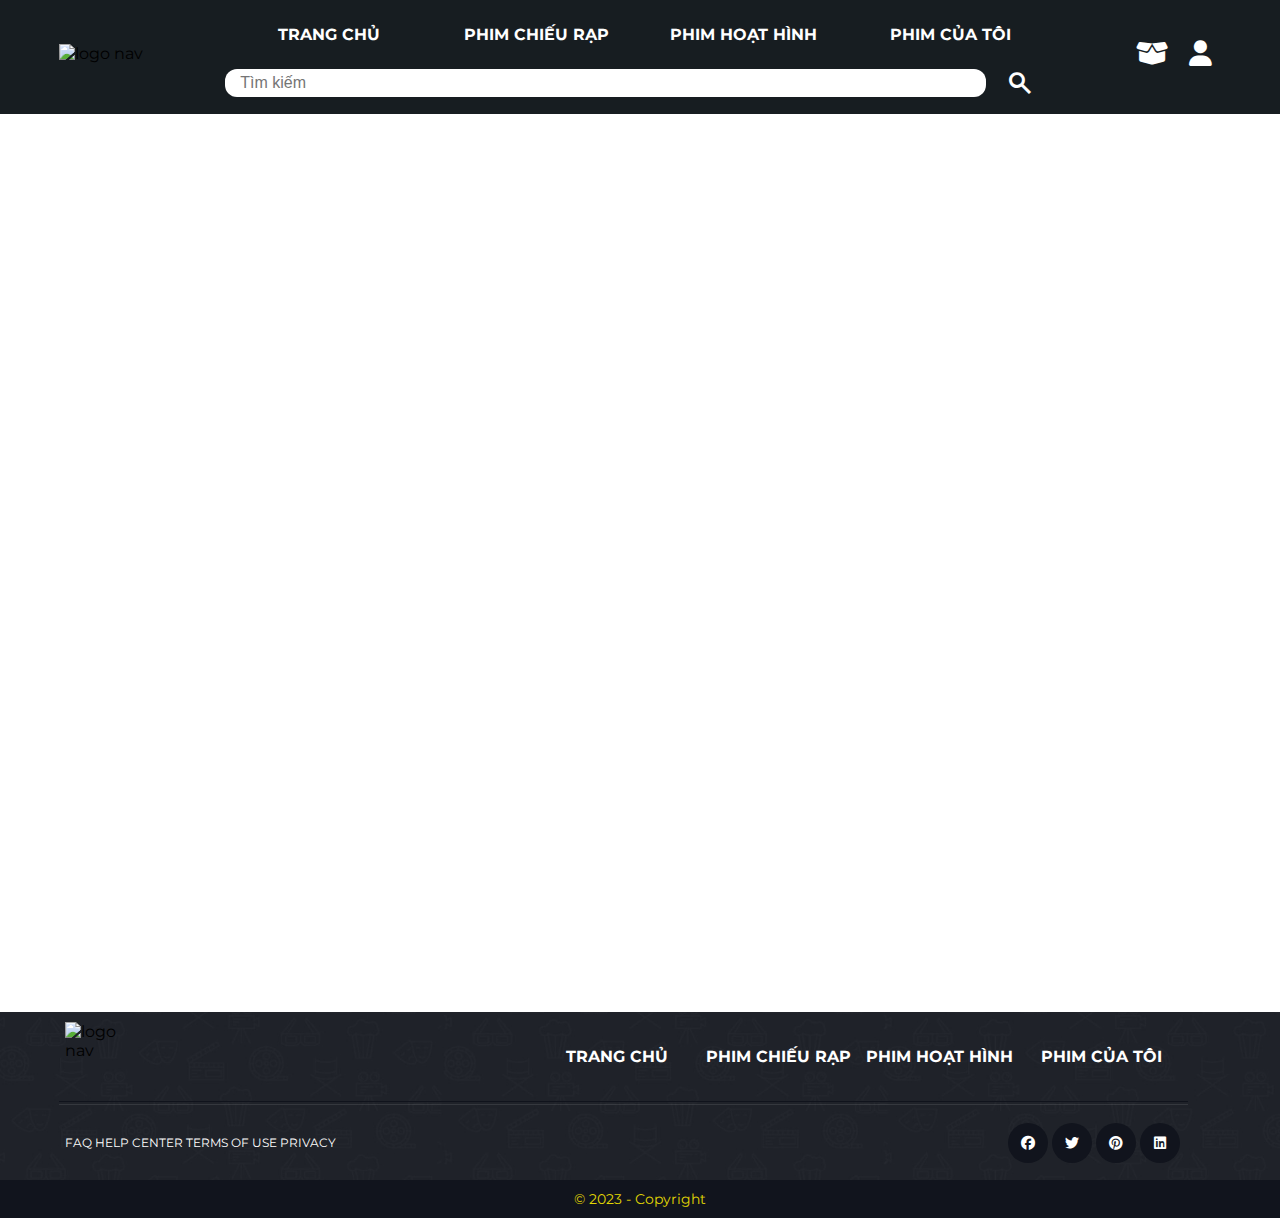
==== pages/product_detail.html @ 8b9a1988 "fix hot" ====
<!DOCTYPE html>
<html lang="en">

<head>
    <meta charset="UTF-8">
    <meta http-equiv="X-UA-Compatible" content="IE=edge">
    <meta name="viewport" content="width=device-width, initial-scale=1.0">
    <title>Filmworld</title>
    <link rel="icon" href="https://cdn-icons-png.flaticon.com/512/129/129461.png" type="image/x-icon" />
    <link rel="stylesheet"
        href="https://fonts.googleapis.com/css2?family=Material+Symbols+Outlined:opsz,wght,FILL,GRAD@48,400,0,0" />
    <link rel="stylesheet" href="https://cdnjs.cloudflare.com/ajax/libs/font-awesome/6.4.0/css/all.min.css" />
    <link rel="stylesheet" href="../public/css/reset.css" type="text/css">
    <link rel="stylesheet" href="../public/css/grid.css" type="text/css">
    <link rel="stylesheet" href="../public/css/main.css" type="text/css">
    <link rel="stylesheet" href="../public/css/header.css" type="text/css">
    <link rel="stylesheet" href="../public/css/navbar.css" type="text/css">
    <link rel="stylesheet" href="../public/css/slider.css" type="text/css">
    <link rel="stylesheet" href="../public/css/footer.css" type="text/css">
    <link rel="stylesheet" href="../public/css/page_device.css" type="text/css">
    <link rel="stylesheet" href="../public/css/subcribe.css" type="text/css">
    <link rel="stylesheet" href="../public/css/download.css" type="text/css">
    <link rel="stylesheet" href="../public/css/product_preup.css" type="text/css">
    <link rel="stylesheet" href="../public/css/detail_film.css" type="text/css">
</head>

<body>
       <!-- Start header Hai Dang -->
       <header class="header container grid">
        <div class="row navbar">
            <div class="col l-0-5 m-0-5 c-0-5"></div>

            <div class="col l-1 m-1 c-1 navbar__logo-wrapper">
                <a class="navbar__logo" href="index.html">
                    <img src="../public/assets/navbar/logo_navbar.svg" alt="logo nav" class="navbar__logo-img">
                </a>
            </div>

            <div class="col l-0-5 m-0-5 c-0-5"></div>

            <div class="col l-8 m-8 c-8 navbar__main row">
                    <section class="navbar__main-pages-wrapper col l-12 row">
                        <div class="col l-3 m-3 c-3 navbar__main-pages">
                            <a href="../index.html" class="navbar__main-pages-link">Trang chủ</a>
                        </div>
    
                        <div class="col l-3 m-3 c-3 navbar__main-pages">
                            <a href="phimchieurap.html" class="navbar__main-pages-link">Phim chiếu rạp</a>
                        </div>
    
                        <div class="col l-3 m-3 c-3 navbar__main-pages">
                            <a href="hoathinh.html" class="navbar__main-pages-link">Phim hoạt hình</a>
                        </div>
    
                        <div class="col l-3 m-3 c-3 navbar__main-pages">
                            <a href="myfilm.html" class="navbar__main-pages-link">Phim của tôi</a>
                        </div>
                    </section>

                    <form class="navbar__main-searchbar-wrapper col l-12 row">
                        <input type="text" class="col l-11 m-11 c-11 navbar__main-searchbar" placeholder="Tìm kiếm">
                        <div class="col l-1 m-1 c-1 loopicon_box">
                            <span  class="navbar__main-loopicon material-symbols-outlined">search</span>
                        </div>
                    </form>
            </div>

            <div class="col l-0-5 m-0-5 c-0-5"></div>

            <div class="col l-0-5 m-0-5 c-0-5 navbar__cart">
                <div class="navbar__cart-box">
                    <i class="fa-solid fa-box-open navbar__cart-icon"></i>
                    <div class="navbar__cart-info">
                        <div class="header__cart">
                            <span class="header__cart-title">Danh sách phim</span>
                        </div>
                        <div class="content__cart">
                            <!-- <div data-id="1" style="background-image: url('./public/assets/img/movie/avatar-2-poster.jpg');" class="cart__item">
                                <img class="cart__item-img" src="./public/assets/img/movie/avatar-2-poster.jpg" alt="">
                                
                                <div class="cart__item-title">
                                    <sapn class="cart__item-title-text">Avatar 2: Dòng chảy của nước</sapn>
                                </div>
                                <div class="cart__item-remove">
                                    <i class="fa-solid fa-trash"></i>
                                </div>
                            </div> -->



                        </div>
                        <div class="footer__cart">
                            <a href="./myfilm.html" class="footer__cart-text">
                                Vào trang xem chi tiết
                                <i class="fa-solid fa-arrow-right"></i>
                            </a>
                        </div>
                    </div>
                </div>
            </div>

            <div class="col l-0-5 m-0-5 c-0-5 navbar__avatar">
                <i class="fa-solid fa-user navbar__avatar-icon"></i>
            </div>
           
            <div class="col l-0-5 m-0-5 c-0-5"></div>
        </div>
    </header>
    <!-- End header -->

    <main class="main">
        <div class="detail_film-box">

            <!-- Start detail film Khanh -->
                <!-- <div class="grid wide ">
                    <div class="row detail_film">
                        <div class="col l-3 detail_film_img_box ">
                            <img src="" alt="" class="detail_film_img">
                        </div>
            
                        <div class="col l-9 detail_film_info_box">
                            <div class="detail_film_info_box--title"></div>
            
                            <div class="detail_film_info_box--director">
                                <div class="director--title">  Đạo diễn: </div>
                                <div class="director--subtile"></div>
                            </div>
                            <div class="detail_film_info_box--charactor">
                                <div class="charactor--title"> Diễn viên: </div>
                                <div class="charactor--subtile"></div>
                            </div>
                            <div class="detail_film_info_box--describe">
                                <div class="describe--title"> Mô tả: </div>
                                <div class="describe--subtile"></div>
                            </div>
                            <div class="detail_film_info_box--time">
                                <div class="time--title"> Thời gian:  </div>
                                <div class="time--subtile"></div>
                            </div>
                            <div class="detail_film_info_box--rating">
                                <div class="rating--title"> Đánh giá  </div>
                                <div class="rating--subtile"></div>
                            </div>
            
                            <span class="detail_film_info_box--check">
                                <span class="detail_film_info_box--check-watchnow">
                                    <span class="material-symbols-outlined slow_motion_video_icon">slow_motion_video</span>
                                    <a href="#video_iframe">Watch Now</a> 
                                </span>
                                <span class="detail_film_info_box--check-add">+</span>
                            </span>
                        </div>
            
            
                        <iframe id="video_iframe" src="" allowfullscreen frameborder="0" width="560" height="315" class="col l-12 detail_film-video">
            
                        </iframe>
            
                        
                    </div>
                </div> -->
            <!-- End detail film -->
        </div>
    </main>

    <!-- start footer Hai Dang -->
    <footer class="footer grid">
        <!-- start footer top -->
        <section class="footer-top row">
            <div class="col l-0-5 m-0-5 c-0-5"></div>
            <nav class=" col l-11 m-11 c-11 navbar">
                <div class="container row">
                    <div class="col l-1 m-1 c-1 navbar__logo-wrapper">
                        <a class="navbar__logo" href="../index.html">
                            <img src="../public/assets/navbar/logo_navbar.svg" alt="logo nav" class="navbar__logo-img">
                        </a>
                    </div>
    
                    <div class="col l-o-4 l-7 m-o-4 m-7 c-o-4 c-7 navbar__main-pages-wrapper">
                        <div class="col l-3 m-3 c-3 navbar__main-pages">
                            <a href="../index.html" class="navbar__main-pages-link">Trang chủ</a>
                        </div>
        
                        <div class="col l-3 m-3 c-3 navbar__main-pages">
                            <a href="phimchieurap.html" class="navbar__main-pages-link">Phim chiếu rạp</a>
                        </div>
        
                        <div class="col l-3 m-3 c-3 navbar__main-pages">
                            <a href="hoathinh.html" class="navbar__main-pages-link">Phim hoạt hình</a>
                        </div>
        
                        <div class="col l-3 m-3 c-3 navbar__main-pages">
                            <a href="myfilm.html" class="navbar__main-pages-link">Phim của tôi</a>
                        </div>
                    </div>
    
                    <div class="col l-12 m-12 c-12 divider"></div>

                    <div class=" col l-3 m-3 c-3 navbar__quicklink-wrapper">
                            <a href="#" class=" quicklink__link">Faq</a>
                            <a href="#" class=" quicklink__link">Help center</a>
                            <a href="#" class=" quicklink__link">Terms of use</a>
                            <a href="#" class=" quicklink__link">Privacy</a>
                    </div>

                    <div class="col l-o-7 l-2 m-o-7 m-2 c-o-7 c-2 navbar__social-link-wrapper">
                            <a href="" class="social-link__link">
                                <i class="fa-brands fa-facebook"></i>
                            </a>
    
                            <a href="" class="social-link__link">
                                <i class="fa-brands fa-twitter"></i>
                            </a>
    
                            <a href="" class="social-link__link">
                                <i class="fa-brands fa-pinterest"></i>
                            </a>
    
                            <a href="" class="social-link__link">
                                <i class="fa-brands fa-linkedin"></i>
                            </a>
                    </div>
                </div>
            </nav>
            <div class="col l-0-5 m-0-5 c-0-5"></div>
        </section>
        <!-- end footer top -->

        <section class="footer-bottom">
            <p class="coppy-right">© 2023 - Copyright</p>
        </section>
        <!-- end footer bottom -->
    </footer>
    <!-- end footer -->

    <script src="../db/data.js"></script>
    <script src="product_detail.js"></script>
</body>

</html>
---- public/css/grid.css ----
.grid {
    width: 100%;
    display: block;
    padding: 0;
}

.grid.wide {
    max-width: 1200px;
    margin: 0 auto;
}

.row {
    display: flex !important;
    flex-wrap: wrap;
}

.row.no-gutters {
    margin-left: 0;
    margin-right: 0;
}

.col {
    padding-left: 4px;
    padding-right: 4px;
}

.row.no-gutters .col {
    padding-left: 0;
    padding-right: 0;
}

.c-0 {
    display: none;
}
.c-0-5{
    flex: 0 0 4.16666%;
    max-width: 4.166666%;
}
.c-1 {
    flex: 0 0 8.33333%;
    max-width: 8.33333%;
}

.c-2 {
    flex: 0 0 16.66667%;
    max-width: 16.66667%;
}

.c-3 {
    flex: 0 0 25%;
    max-width: 25%;
}

.c-4 {
    flex: 0 0 33.33333%;
    max-width: 33.33333%;
}

.c-5 {
    flex: 0 0 41.66667%;
    max-width: 41.66667%;
}

.c-6 {
    flex: 0 0 50%;
    max-width: 50%;
}

.c-7 {
    flex: 0 0 58.33333%;
    max-width: 58.33333%;
}

.c-8 {
    flex: 0 0 66.66667%;
    max-width: 66.66667%;
}

.c-9 {
    flex: 0 0 75%;
    max-width: 75%;
}

.c-10 {
    flex: 0 0 83.33333%;
    max-width: 83.33333%;
}

.c-11 {
    flex: 0 0 91.66667%;
    max-width: 91.66667%;
}

.c-12 {
    flex: 0 0 100%;
    max-width: 100%;
}

.c-o-1 {
    margin-left: 8.33333%;
}

.c-o-2 {
    margin-left: 16.66667%;
}

.c-o-3 {
    margin-left: 25%;
}

.c-o-4 {
    margin-left: 33.33333%;
}

.c-o-5 {
    margin-left: 41.66667%;
}

.c-o-6 {
    margin-left: 50%;
}

.c-o-7 {
    margin-left: 58.33333%;
}

.c-o-8 {
    margin-left: 66.66667%;
}

.c-o-9 {
    margin-left: 75%;
}

.c-o-10 {
    margin-left: 83.33333%;
}

.c-o-11 {
    margin-left: 91.66667%;
}

/* >= Tablet */
@media (min-width: 740px) {
    .col {
        padding-left: 4px;
        padding-right: 4px;
    }

    .m-0 {
        display: none;
    }

    .m-0-5,
    .m-1,
    .m-2,
    .m-3,
    .m-4,
    .m-5,
    .m-6,
    .m-7,
    .m-8,
    .m-9,
    .m-10,
    .m-11,
    .m-12 {
        display: block;
    }
    .m-0-5{
        flex: 0 0 4.1666666666666%;
        max-width: 4.1666666666666%;
    }
    .m-1 {
        flex: 0 0 8.33333%;
        max-width: 8.33333%;
    }
    .m-2 {
        flex: 0 0 16.66667%;
        max-width: 16.66667%;
    }

    .m-3 {
        flex: 0 0 25%;
        max-width: 25%;
    }

    .m-4 {
        flex: 0 0 33.33333%;
        max-width: 33.33333%;
    }

    .m-5 {
        flex: 0 0 41.66667%;
        max-width: 41.66667%;
    }

    .m-6 {
        flex: 0 0 50%;
        max-width: 50%;
    }

    .m-7 {
        flex: 0 0 58.33333%;
        max-width: 58.33333%;
    }

    .m-8 {
        flex: 0 0 66.66667%;
        max-width: 66.66667%;
    }

    .m-9 {
        flex: 0 0 75%;
        max-width: 75%;
    }

    .m-10 {
        flex: 0 0 83.33333%;
        max-width: 83.33333%;
    }

    .m-11 {
        flex: 0 0 91.66667%;
        max-width: 91.66667%;
    }

    .m-12 {
        flex: 0 0 100%;
        max-width: 100%;
    }

    .m-o-1 {
        margin-left: 8.33333%;
    }

    .m-o-2 {
        margin-left: 16.66667%;
    }

    .m-o-3 {
        margin-left: 25%;
    }

    .m-o-4 {
        margin-left: 33.33333%;
    }

    .m-o-5 {
        margin-left: 41.66667%;
    }

    .m-o-6 {
        margin-left: 50%;
    }

    .m-o-7 {
        margin-left: 58.33333%;
    }

    .m-o-8 {
        margin-left: 66.66667%;
    }

    .m-o-9 {
        margin-left: 75%;
    }

    .m-o-10 {
        margin-left: 83.33333%;
    }

    .m-o-11 {
        margin-left: 91.66667%;
    }
}

/* PC medium resolution > */
@media (min-width: 1113px) {
    .col {
        padding-left: 6px;
        padding-right: 6px;
    }

    .row.sm-gutter .col {
        padding-left: 5px;
        padding-right: 5px;
    }

    .l-0 {
        display: none;
    }
    .l-0-5,
    .l-1,
    .l-1-5,
    .l-2,
    .l-2-4,
    .l-3,
    .l-4,
    .l-5,
    .l-6,
    .l-7,
    .l-8,
    .l-9,
    .l-10,
    .l-11,
    .l-12 {
        display: block;
    }
    .l-0-5{
        flex: 0 0 4.1666666666666%;
        max-width: 4.1666666666666%;
    }
    .l-1 {
        flex: 0 0 8.33333%;
        max-width: 8.33333%;
    }
    .l-1-5{
        flex: 0 0 12.5%;   
        max-width: 12.5%;
    }
    .l-2 {
        flex: 0 0 16.66667%;
        max-width: 16.66667%;
    }

    .l-2-4 {
        flex: 0 0 20%;
        max-width: 20%;
    }

    .l-3 {
        flex: 0 0 25%;
        max-width: 25%;
    }

    .l-4 {
        flex: 0 0 33.33333%;
        max-width: 33.33333%;
    }

    .l-5 {
        flex: 0 0 41.66667%;
        max-width: 41.66667%;
    }

    .l-6 {
        flex: 0 0 50%;
        max-width: 50%;
    }

    .l-7 {
        flex: 0 0 58.33333%;
        max-width: 58.33333%;
    }

    .l-8 {
        flex: 0 0 66.66667%;
        max-width: 66.66667%;
    }

    .l-9 {
        flex: 0 0 75%;
        max-width: 75%;
    }

    .l-10 {
        flex: 0 0 83.33333%;
        max-width: 83.33333%;
    }

    .l-11 {
        flex: 0 0 91.66667%;
        max-width: 91.66667%;
    }

    .l-12 {
        flex: 0 0 100%;
        max-width: 100%;
    }

    .l-o-1 {
        margin-left: 8.33333%;
    }

    .l-o-2 {
        margin-left: 16.66667%;
    }

    .l-o-3 {
        margin-left: 25%;
    }

    .l-o-4 {
        margin-left: 33.33333%;
    }

    .l-o-5 {
        margin-left: 41.66667%;
    }

    .l-o-6 {
        margin-left: 50%;
    }

    .l-o-7 {
        margin-left: 58.33333%;
    }

    .l-o-8 {
        margin-left: 66.66667%;
    }

    .l-o-9 {
        margin-left: 75%;
    }

    .l-o-10 {
        margin-left: 83.33333%;
    }

    .l-o-11 {
        margin-left: 91.66667%;
    }
}

/* Tablet - PC low resolution */
@media (min-width: 740px) and (max-width: 1023px) {
    .wide {
        width: 644px;
    }
}

/* > PC low resolution */
@media (min-width: 1024px) and (max-width: 1239px) {
    .wide {
        width: 984px;
    }

    .wide .col {
        padding-left: 6px;
        padding-right: 6px;
    }

    .wide .row.sm-gutter .col {
        padding-left: 5px;
        padding-right: 5px;
    }

    .wide .l-0 {
        display: none;
    }
    .wide .l-0-5,
    .wide .l-1,
    .wide .l-1-5,
    .wide .l-2,
    .wide .l-2-4,
    .wide .l-3,
    .wide .l-4,
    .wide .l-5,
    .wide .l-6,
    .wide .l-7,
    .wide .l-8,
    .wide .l-9,
    .wide .l-10,
    .wide .l-11,
    .wide .l-12 {
        display: block;
    }
    .wide .l-0-5{
        flex: 0 0 4.1666666666666%;
        max-width: 4.1666666666666%;
    }
    .wide .l-1 {
        flex: 0 0 8.33333%;
        max-width: 8.33333%;
    }

    .wide .l-2 {
        flex: 0 0 16.66667%;
        max-width: 16.66667%;
    }

    .wide .l-2-4 {
        flex: 0 0 20%;
        max-width: 20%;
    }

    .wide .l-3 {
        flex: 0 0 25%;
        max-width: 25%;
    }

    .wide .l-4 {
        flex: 0 0 33.33333%;
        max-width: 33.33333%;
    }

    .wide .l-5 {
        flex: 0 0 41.66667%;
        max-width: 41.66667%;
    }

    .wide .l-6 {
        flex: 0 0 50%;
        max-width: 50%;
    }

    .wide .l-7 {
        flex: 0 0 58.33333%;
        max-width: 58.33333%;
    }

    .wide .l-8 {
        flex: 0 0 66.66667%;
        max-width: 66.66667%;
    }

    .wide .l-9 {
        flex: 0 0 75%;
        max-width: 75%;
    }

    .wide .l-10 {
        flex: 0 0 83.33333%;
        max-width: 83.33333%;
    }

    .wide .l-11 {
        flex: 0 0 91.66667%;
        max-width: 91.66667%;
    }

    .wide .l-12 {
        flex: 0 0 100%;
        max-width: 100%;
    }

    .wide .l-o-1 {
        margin-left: 8.33333%;
    }

    .wide .l-o-2 {
        margin-left: 16.66667%;
    }

    .wide .l-o-3 {
        margin-left: 25%;
    }

    .wide .l-o-4 {
        margin-left: 33.33333%;
    }

    .wide .l-o-5 {
        margin-left: 41.66667%;
    }

    .wide .l-o-6 {
        margin-left: 50%;
    }

    .wide .l-o-7 {
        margin-left: 58.33333%;
    }

    .wide .l-o-8 {
        margin-left: 66.66667%;
    }

    .wide .l-o-9 {
        margin-left: 75%;
    }

    .wide .l-o-10 {
        margin-left: 83.33333%;
    }

    .wide .l-o-11 {
        margin-left: 91.66667%;
    }
}
---- public/css/main.css ----
.main {
    width: 100%;
    min-height: 100vh;
    margin-top: 112px;
    background: url('https://codewithsadee.github.io/filmlane/assets/images/upcoming-bg.png') no-repeat ;
    background-position: center;
    background-size: cover;
  }
---- public/css/header.css ----
.header{
    background-color: #171d21;
    position: fixed;
    top: 0;
    left: 0;
    right: 0;
    z-index: 3;
    height: 114px;
}
---- public/css/navbar.css ----
.navbar {
    display: flex;
    align-items: center;
}

.navbar__logo{
    margin: auto;
    display: block;
}

.navbar__logo-img{
    width: 80%;
}

.navbar__main-pages{
    display: flex;
    align-items: center;
    justify-content: center;
    color: white;
    margin: 17px 0;
    font-size: 16px;
    text-transform: uppercase;
    font-weight: 700;
    cursor: pointer;
}

.navbar__main-pages:hover{
    color: var(--primary-color);
}

.navbar__main-pages-link{
    display: block;
    padding: 8px 0;
    text-decoration: none;
}



.navbar__main-searchbar-wrapper,
.navbar__main-pages-wrapper{
    display: flex;
    width: 100%;
}

.navbar__main-searchbar-wrapper{
    margin-bottom: 10px;
}

.navbar__main-searchbar{
    font-size: 16px;
    border: none;
    padding: 5px 15px;
    border-radius: 12px;
    color: var(--black-color);
}

.loopicon_box{
    display: flex;
    align-items: center;
    justify-content: center;
}


.navbar__main-loopicon{
    color: var(--white-color);
    font-size: 28px;
    font-weight: 600;
    cursor: pointer;
    display: flex;
    padding: 0 15px;
    align-items: center;
    text-align: center;
}

.navbar__main-loopicon:hover{
    color: var(--primary-color);
}

.navbar__avatar-icon,
.navbar__cart-icon{
    color: white;
    width: 100%;
    text-align: center;
    padding: 10px 10px;
    font-size: 26px;
    cursor: pointer;
}

.navbar__cart-box:hover .navbar__cart-icon,
.navbar__avatar-icon:hover{
    color: var(--primary-color);
}

.navbar__cart-icon{
    position: relative;
    z-index: 3;
}

.navbar__cart-box:hover .navbar__cart-info{
    display: block;
}


.navbar__cart{
    position: relative;
}

.navbar__cart-info{
    position: absolute;
    top: 60px;
    right: 0;
    background-color: var(--primary-color);
    width: 500px;
    z-index: 1;
    box-shadow: 0 0 2px rgba(37, 37, 37, 0.4);
    animation: cartAnimation linear 0.2s;
    transform-origin: calc(100% - 30px) 0;
    display: none;
}

.navbar__cart-info .no-item {
    width: 100%;
    background-color: var(--white-color);
    display: flex;
    align-items: center;
    justify-content: center;
    border-bottom: 1px solid #ccc;
}

.navbar__cart::before{
    content: "";
    display: block;
    width: 60px;
    height: 60px;
    position: absolute;
    top: 0px;
    right: 0px;
}

.navbar__cart-info::after{
    content: "";
    display: block;
    position: absolute;
    top: -35px;
    right: 11px;
    z-index: 1;
    border-style: solid;
    border-width: 20px;
    border-color: transparent transparent var(--primary-color);    
}

.header__cart{
    padding: 5px 10px;
    font-size: 15px;
    font-weight: 500;
    color: #101010;
}

.content__cart{
    min-height: 125px;
    max-height: 254px;
    overflow: auto;
    background-size: contain;
    background-repeat: no-repeat;

}

.cart__item{
    width: 100%;
    padding: 10px;
    display: flex;
    justify-content: space-between;
    cursor: pointer;
    background: no-repeat center;
    background-size: cover;
    border: 3px solid var(--primary-color);
    position: relative;
}

.cart__item:hover .cart__item-title-text,
.cart__item:hover .cart__item-remove
{
    color:rgba(255, 255, 255, 0.7);
}

.cart__item-remove:hover{
    background-color: rgb(233, 25, 25);
    color: #000 !important;
}

.cart__item::after{
    content: "";
    display: block;
    position: absolute;
    top: 0;
    bottom: 0;
    right: 0;
    left: 0;
    background: var(--black-color);
    filter: opacity(50%);
    z-index: 1;
}

.cart__item-img{
    width: 70px;
    border-radius: 5px;
    border: 2px solid var(--white-color);
    position: relative;
    z-index: 2;
}

.cart__item-title{
    width: 60%;

    position: relative;
    z-index: 2;
}

.cart__item-title-text{
    color: var(--white-color);
    font-size: 22px;
    font-weight: 600;
    text-shadow: -1px 1px rgb(0, 0, 0);
}

.cart__item-remove{
    display: flex;
    align-items: center;
    justify-content: center;
    font-size: 30px;
    padding: 0 20px;
    cursor: pointer;

    color:#fff;
    border-radius: 5px;
    position: relative;
    z-index: 2;
}

.footer__cart{
    background-color: var(--white-color);
    padding: 10px;
    text-align: center;
}

.footer__cart-text{
    font-size: 16px;
    font-weight: 600;
    color: #000;
}

@keyframes cartAnimation {
    from{
        transform: scale(0);
        opacity: 0;
    } to {
        transform: scale(1);
        opacity: 1;
    }
}


/* Navbar only footer */
.navbar__quicklink-wrapper{
    display: flex ;
    justify-content: space-between;
    align-items: center;
}

.quicklink__link{
    text-decoration: none;
    text-transform: uppercase;
    font-size: 12px;
    font-weight: 400;
    color: white;
    display: flex;
    align-items: center;
    justify-content: center;
    margin: 20px 0;
}

.social-link__link {
    font-size: 14px;
    width: 40px;
    height: 40px;
    display: block;
    text-align: center;
    line-height: 40px;
    color: #fff;
    background-color: #11141d;
    border-radius: 50%;
}

.social-link__link:hover,
.quicklink__link:hover {
    color: var(--primary-color);
}


.navbar__social-link-wrapper{
    display: flex;
    align-items: center;
    justify-content: space-around;
}
---- public/css/footer.css ----
/* .footer{
    overflow: hidden;
} */

.footer-top {
    width: 100%;
    padding: 10px 0;
    background-image: url('../assets/footer/footer-bg.jpg');
    background-size: cover;
    background-position: center;
}

.divider {
    margin: 10px 0;
    height: 4px;
    border-top: 1px solid #10131c;
    border-bottom: 1px solid hsla(0, 0%, 100%, 0.1);
}


.footer-bottom{
    background-color:#11141d;
    display: flex;
    justify-content: center;
    align-items: center;
    padding: 10px 0;
}

.coppy-right{
    font-size: 14px;
    color: var(--primary-color);
}
---- public/css/page_device.css ----
.page_device{
    display: flex;
    align-items: center;
    justify-content: center;
    padding-bottom: 20px ;
}

.page_device_box{
    position: relative;
    display: flex;
    justify-content: space-between;
    align-items: center;
}




.page_device_box_pre,.page_device_box_next,.page_device_box_item{
    font-size: 1.1em;
    min-width: 50px;
    display: block;
    border: 1px solid var(--black-color);
    border-radius: 10%;
    margin: 0 3px;
    padding: 5px;
    /* color: whitesmoke; */
    background-color: whitesmoke;
    text-align: center;

}

.page_device_box_item a{
    display: block;
    width: 100%;
}

.page_device_box_pre:hover,.page_device_box_next:hover,.page_device_box_item:hover{
    cursor: pointer;
    opacity: 80%;

}

.current_page{
    color: white !important;
    cursor: default !important;
    background-color: var(--primary-color) !important;
    opacity: 1 !important;
}

.disable{
    color: rgba(0, 0, 0, 0.5);
    cursor: default !important;
    opacity: 0.3 !important;
}

.hidden {
    display: none;
}
---- public/css/subcribe.css ----
.subcribe{
    background-image: url('../assets/main/cta-bg.jpg');
    padding: 35px 0;
    width: 100%;
    display: flex;
    justify-content: space-around;
    align-items: center;
}

.subcribe_content{
    width: 500px;
}

.subcribe_content > *{
    color: var(--black-color);
    text-align: center;
}

.subcribe_content-title{
    font-size: 24px;
    font-weight: 600;
}
.subcribe_content-context{
    font-size: 16px;
}

.subcribe_form{
    position: relative;
}
.subcribe_form-input{
    width: 500px;
    padding: 18px 32px;
    font-size: 16px;
    border: none;
    box-shadow: 0 5px 5px rgba(0, 0, 0, 0.2);
    border-radius: 5px;
}

.subcribe_form-submit{
    position: absolute;
    top: 2px;
    bottom: 2px;
    right: 2px;
    width: 30%;
    font-weight: 600;
    color: var(--primary-color);
    background-color: #211a1a;
    display: flex;
    align-items: center;
    justify-content: center;
    cursor: pointer;
    border-radius: 5px;
}

.subcribe_form-submit:hover{
    border: 1px solid #211a1a;
    background-color: var(--primary-color);
    color: #211a1a
}
---- public/css/download.css ----
.download__box{
    width: 100%;
    padding: 40px 0;
    background-image: url('../assets/main/service-bg.jpg');
    background-size: cover;
    background-position: center;
    display: flex;
    justify-content: space-around;
}


.download_qr-img{
    width: 100%;
    border: 20px solid var(--primary-color);
    background-color: var(--white-color);
}
.download__qr{
    width: 300px;
    position: relative;
}
.download__qr_note{
    color: white;
    text-align: center;
    position: absolute;
    right: 0;
    bottom: 4px;
    writing-mode: vertical-lr;
    text-transform: uppercase;
    background-color: var(--primary-color);
    padding: 25px;
    font-size: 12px;
    color: var(--black-color);
    transform: translateX(120%);
}

.download__content{
    width: 300px;
}

.download__content-title{
    color: var(--primary-color);
    font-size: 22px;
}
.download__content-context{
    color: var(--white-color);
    margin-top: 10px;
    border-bottom: 1px solid gold;
    padding-bottom: 10px;
}

.download__app{
    display: flex;
    gap: 20px;
    align-items: center;
}

.download__appstore,.download__chplay{
    width: 50px;
    margin-top: 10px;
}

.download__note{
    color: var(--primary-color);
    font-size: 13px;
}
---- public/css/detail_film.css ----
.detail_film-box {
    display: flex;
    align-items: center;
    background-size: cover;
    background-position: center;
    position: relative;

}

.detail_film-box::after{
    content: "";
    display: block;
    background-image: linear-gradient(to right, rgba(0, 0, 0, 0.95), rgba(0, 0, 0, 0.92) 20%, rgba(0, 0, 0, 0.9), rgba(0, 0, 0, 0.92) 80%, rgba(0, 0, 0, 0.95));
    position: absolute;
    top:0;
    left: 0;
    bottom: 0;
    right: 0;
    z-index: 1;
}

.detail_film{
    display: flex;
    align-items: center;
    position: relative;
    z-index: 2;
}

.detail_film_img{
    width: 100%;
    border: 1px solid #ccc;

}
.detail_film_img_box{
    margin: 30px 0;
}

.detail_film_info_box{
    margin: 30px 0;
    padding-left: 20px;
}

.detail_film_info_box--title{
    font-size: 30px;
    font-weight: 600;
    color: var(--primary-color);
    text-transform:uppercase;
}

.detail_film_info_box--text{
    color: white;
    margin: 20px 0;
    font-size: 20px;
    display: flex;
}

.info--title{
    color: var(--primary-color);
    font-size: 20px;
    width: 15%;
}

.info--subtitle{
    width: 85%;
}

.detail_film_info_box--check{
    padding: 10px;
    font-size: 1.2em;
    color: white;
    display: flex;
}

.detail_film_info_box--check-watchnow{
    display: block;
    padding: 10px 20px;
    border-radius: 50px;
    background-color: var(--black-color);
    color: var(--white-color);
    border: 2px solid var(--primary-color);
    display: flex;
    align-items: center;
    transition: all linear 0.1s;
}

.detail_film_info_box--check-watchnow .watchnow-icon{
    font-size: 20px;
    padding: 10px;
}

.watchnow-text{
    font-size: 18px;
    margin-right: 10px;
}
.detail_film_info_box--check-watchnow:hover {
    background-color: var(--primary-color);
    color: var(--black-color);
}


.item__icon{
    color: var(--black-color);
    padding: 20px;
    border-radius: 16px;
    margin-left: 40px;
    font-size: 30px;
    cursor: pointer;
}

.item__icon.item__icon--add{
    background-color: var(--black-color);
    color: var(--primary-color);
    border: 4px solid var(--primary-color);
}

.item__icon.item__icon--add:hover{
    background-color: var(--primary-color);
    color: var(--black-color);
}

.item__icon.item__icon--remove{
    background-color: red;
    border: 4px solid red;
}

.item__icon.item__icon--remove:hover{
    background-color: var(--black-color);
    color: red;
}

.detail_film-video{
    margin: 80px 0;
}

#video_iframe{
    scroll-margin-top: 115px;
}

iframe {
    border: 1px solid #ccc;
}
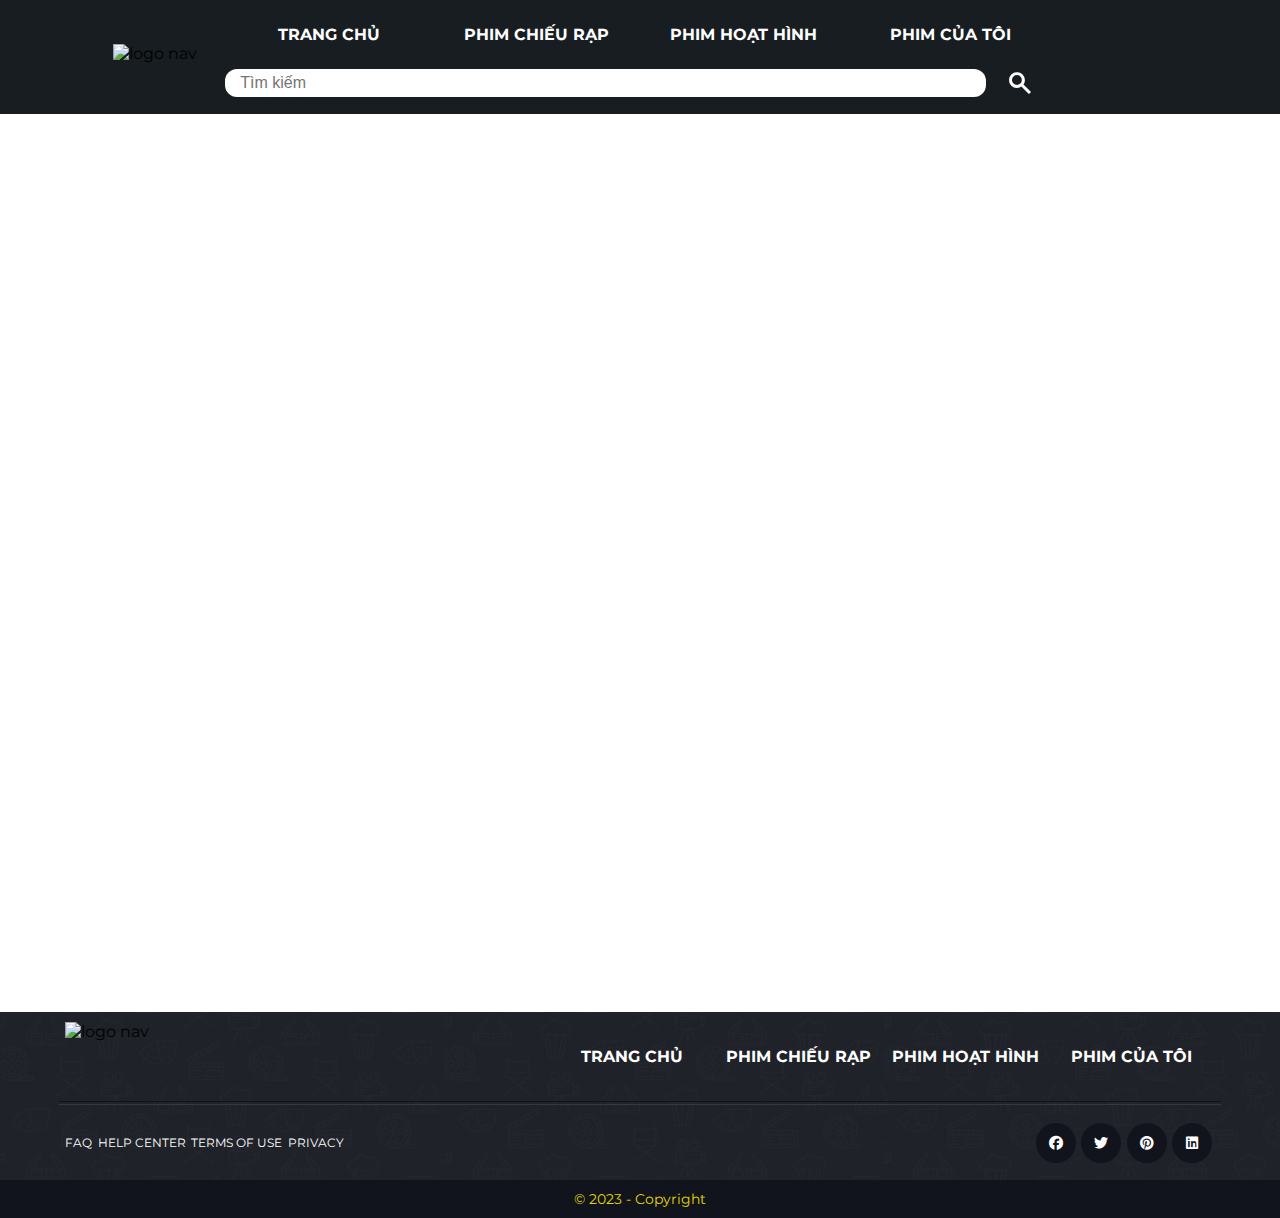
==== commit ec2128bd: "second fix responsive" ====
--- a/pages/product_detail.html
+++ b/pages/product_detail.html
@@ -15,60 +15,55 @@
     <link rel="stylesheet" href="../public/css/main.css" type="text/css">
     <link rel="stylesheet" href="../public/css/header.css" type="text/css">
     <link rel="stylesheet" href="../public/css/navbar.css" type="text/css">
-    <link rel="stylesheet" href="../public/css/slider.css" type="text/css">
     <link rel="stylesheet" href="../public/css/footer.css" type="text/css">
     <link rel="stylesheet" href="../public/css/page_device.css" type="text/css">
     <link rel="stylesheet" href="../public/css/subcribe.css" type="text/css">
     <link rel="stylesheet" href="../public/css/download.css" type="text/css">
     <link rel="stylesheet" href="../public/css/product_preup.css" type="text/css">
     <link rel="stylesheet" href="../public/css/detail_film.css" type="text/css">
+    <link rel="stylesheet" href="../public/css/responsive.css" type="text/css">
 </head>
 
 <body>
-       <!-- Start header Hai Dang -->
-       <header class="header container grid">
+    <!-- Start header Hai Dang -->
+    <header class="header grid">
         <div class="row navbar">
-            <div class="col l-0-5 m-0-5 c-0-5"></div>
-
-            <div class="col l-1 m-1 c-1 navbar__logo-wrapper">
-                <a class="navbar__logo" href="index.html">
-                    <img src="../public/assets/navbar/logo_navbar.svg" alt="logo nav" class="navbar__logo-img">
+
+            <div class="col l-o-0-5 l-1 m-o-0-5 m-2 c-o-1 c-2 navbar__logo-wrapper">
+                <a class="navbar__logo" href="../index.html">
+                    <img src="../public/assets/navbar/logo_navbar.png" alt="logo nav" class="navbar__logo-img">
                 </a>
             </div>
 
-            <div class="col l-0-5 m-0-5 c-0-5"></div>
-
-            <div class="col l-8 m-8 c-8 navbar__main row">
-                    <section class="navbar__main-pages-wrapper col l-12 row">
+            <div class="col l-o-0-5 l-8 m-o-0-5 m-6 c-0  navbar__main row">
+                    <section class="navbar__main-pages-wrapper col l-12 hidden-on-mobile-tablet row">
                         <div class="col l-3 m-3 c-3 navbar__main-pages">
                             <a href="../index.html" class="navbar__main-pages-link">Trang chủ</a>
                         </div>
     
                         <div class="col l-3 m-3 c-3 navbar__main-pages">
-                            <a href="phimchieurap.html" class="navbar__main-pages-link">Phim chiếu rạp</a>
-                        </div>
-    
-                        <div class="col l-3 m-3 c-3 navbar__main-pages">
-                            <a href="hoathinh.html" class="navbar__main-pages-link">Phim hoạt hình</a>
-                        </div>
-    
-                        <div class="col l-3 m-3 c-3 navbar__main-pages">
-                            <a href="myfilm.html" class="navbar__main-pages-link">Phim của tôi</a>
-                        </div>
-                    </section>
-
-                    <form class="navbar__main-searchbar-wrapper col l-12 row">
-                        <input type="text" class="col l-11 m-11 c-11 navbar__main-searchbar" placeholder="Tìm kiếm">
-                        <div class="col l-1 m-1 c-1 loopicon_box">
+                            <a href="./phimchieurap.html" class="navbar__main-pages-link">Phim chiếu rạp</a>
+                        </div>
+    
+                        <div class="col l-3 m-3 c-3 navbar__main-pages">
+                            <a href="./hoathinh.html" class="navbar__main-pages-link">Phim hoạt hình</a>
+                        </div>
+    
+                        <div class="col l-3 m-3 c-3 navbar__main-pages">
+                            <a href="./myfilm.html" class="navbar__main-pages-link">Phim của tôi</a>
+                        </div>
+                    </section> 
+
+                    <form class="navbar__main-searchbar-wrapper col l-12 m-12 c-12 hidden-on-mobile row">
+                        <input type="text" class="col l-11 m-10 c-11 navbar__main-searchbar" placeholder="Tìm kiếm">
+                        <div class="col l-1 m-2 c-1 loopicon_box">
                             <span  class="navbar__main-loopicon material-symbols-outlined">search</span>
                         </div>
                     </form>
             </div>
 
-            <div class="col l-0-5 m-0-5 c-0-5"></div>
-
-            <div class="col l-0-5 m-0-5 c-0-5 navbar__cart">
-                <div class="navbar__cart-box">
+            <div class="col l-o-0-5 l-1-5 m-o-1 m-2 c-o-6 c-3  navbar__action">
+                <div class="navbar__cart-box hidden-on-mobile-tablet">
                     <i class="fa-solid fa-box-open navbar__cart-icon"></i>
                     <div class="navbar__cart-info">
                         <div class="header__cart">
@@ -86,8 +81,6 @@
                                 </div>
                             </div> -->
 
-
-
                         </div>
                         <div class="footer__cart">
                             <a href="./myfilm.html" class="footer__cart-text">
@@ -97,13 +90,49 @@
                         </div>
                     </div>
                 </div>
+
+                <div class=" navbar__avatar">
+                    <i class="fa-solid fa-user navbar__avatar-icon"></i>
+                </div>
+
+                <div class="navbar__menu-tablet-mobile hidden-on-pc">
+                    <i class="fa-solid fa-bars navbar__menu-icon"></i>
+
+                    <div class="navbar__menu-content-wrapper menu--hidden">
+                        <div class="navbar__menu-content">
+                            <i class="fa-solid fa-arrow-right navbar__menu-exit"></i>
+                            <div class="navbar__main-pages">
+                                <i class="fa-solid fa-house navbar__main-pages-icon"></i>
+                                <a href="../index.html" class="navbar__main-pages-link">Trang chủ</a>
+                            </div>
+        
+                            <div class="navbar__main-pages">
+                                <i class="fa-solid fa-film  navbar__main-pages-icon"></i>
+                                <a href="./phimchieurap.html" class="navbar__main-pages-link">Phim chiếu rạp</a>
+                            </div>
+        
+                            <div class="navbar__main-pages">
+                                <i class="fa-solid fa-paw  navbar__main-pages-icon"></i>
+                                <a href="./hoathinh.html" class="navbar__main-pages-link">Phim hoạt hình</a>
+                            </div>
+        
+                            <div class="navbar__main-pages">
+                                <i class="fa-solid fa-box navbar__main-pages-icon"></i>
+                                <a href="./myfilm.html" class="navbar__main-pages-link">Phim của tôi</a>
+                            </div>
+
+                            <div class="navbar__menu-search-wrapper hidden-on-tablet hidden-on-pc">
+                                <form class="navbar__menu-search">
+                                    <input type="search" class="menu__search-input" placeholder="Tìm kiếm tại đây">
+                                    <i class="fa-solid fa-magnifying-glass menu__search-icon"></i>
+                                </form>
+                            </div>
+                        </div>
+                    </div>
+                </div>
+                <script src="../public/js/navbar-menu.js"></script>
             </div>
 
-            <div class="col l-0-5 m-0-5 c-0-5 navbar__avatar">
-                <i class="fa-solid fa-user navbar__avatar-icon"></i>
-            </div>
-           
-            <div class="col l-0-5 m-0-5 c-0-5"></div>
         </div>
     </header>
     <!-- End header -->
@@ -163,47 +192,48 @@
         </div>
     </main>
 
-    <!-- start footer Hai Dang -->
+    <!-- start footer -->
     <footer class="footer grid">
         <!-- start footer top -->
         <section class="footer-top row">
             <div class="col l-0-5 m-0-5 c-0-5"></div>
-            <nav class=" col l-11 m-11 c-11 navbar">
-                <div class="container row">
-                    <div class="col l-1 m-1 c-1 navbar__logo-wrapper">
-                        <a class="navbar__logo" href="../index.html">
-                            <img src="../public/assets/navbar/logo_navbar.svg" alt="logo nav" class="navbar__logo-img">
+            <nav class=" col l-11 m-11 c-11 row">
+                    <div class="col l-1 m-12 c-12 navbar__logo-wrapper">
+                        <a class="navbar__logo" href="#">
+                            <img src="../public/assets/navbar/logo_navbar.png" alt="logo nav" class="navbar__logo-img">
                         </a>
                     </div>
     
-                    <div class="col l-o-4 l-7 m-o-4 m-7 c-o-4 c-7 navbar__main-pages-wrapper">
-                        <div class="col l-3 m-3 c-3 navbar__main-pages">
-                            <a href="../index.html" class="navbar__main-pages-link">Trang chủ</a>
-                        </div>
-        
-                        <div class="col l-3 m-3 c-3 navbar__main-pages">
-                            <a href="phimchieurap.html" class="navbar__main-pages-link">Phim chiếu rạp</a>
-                        </div>
-        
-                        <div class="col l-3 m-3 c-3 navbar__main-pages">
-                            <a href="hoathinh.html" class="navbar__main-pages-link">Phim hoạt hình</a>
-                        </div>
-        
-                        <div class="col l-3 m-3 c-3 navbar__main-pages">
-                            <a href="myfilm.html" class="navbar__main-pages-link">Phim của tôi</a>
-                        </div>
-                    </div>
-    
-                    <div class="col l-12 m-12 c-12 divider"></div>
-
-                    <div class=" col l-3 m-3 c-3 navbar__quicklink-wrapper">
+                    <div class="col l-o-4 l-7 m-12 c-0 navbar__main-pages-wrapper">
+                        <div class="col l-3 m-3 c-3 navbar__main-pages">
+                            <a href="#" class="navbar__main-pages-link">Trang chủ</a>
+                        </div>
+        
+                        <div class="col l-3 m-3 c-3 navbar__main-pages">
+                            <a href="./phimchieurap.html" class="navbar__main-pages-link">Phim chiếu rạp</a>
+                        </div>
+        
+                        <div class="col l-3 m-3 c-3 navbar__main-pages">
+                            <a href="./hoathinh.html" class="navbar__main-pages-link">Phim hoạt hình</a>
+                        </div>
+        
+                        <div class="col l-3 m-3 c-3 navbar__main-pages">
+                            <a href="./myfilm.html" class="navbar__main-pages-link">Phim của tôi</a>
+                        </div>
+                    </div>
+    
+                    <div class="col l-12 m-12 c-0 divider"></div>
+
+                    <div class=" col l-3 m-6 c-12 navbar__quicklink-wrapper">
                             <a href="#" class=" quicklink__link">Faq</a>
                             <a href="#" class=" quicklink__link">Help center</a>
                             <a href="#" class=" quicklink__link">Terms of use</a>
                             <a href="#" class=" quicklink__link">Privacy</a>
                     </div>
 
-                    <div class="col l-o-7 l-2 m-o-7 m-2 c-o-7 c-2 navbar__social-link-wrapper">
+                    <div class="col l-0 m-0 c-12 divider "></div>
+
+                    <div class="col l-o-7 l-2 m-o-2 m-4 c-12 navbar__social-link-wrapper">
                             <a href="" class="social-link__link">
                                 <i class="fa-brands fa-facebook"></i>
                             </a>
@@ -220,7 +250,6 @@
                                 <i class="fa-brands fa-linkedin"></i>
                             </a>
                     </div>
-                </div>
             </nav>
             <div class="col l-0-5 m-0-5 c-0-5"></div>
         </section>
--- a/public/css/navbar.css
+++ b/public/css/navbar.css
@@ -1,5 +1,6 @@
 
 .navbar {
+    width: 100%;
     display: flex;
     align-items: center;
 }
@@ -10,7 +11,7 @@
 }
 
 .navbar__logo-img{
-    width: 80%;
+    width: 100px;
 }
 
 .navbar__main-pages{
@@ -77,6 +78,11 @@
     color: var(--primary-color);
 }
 
+.navbar__action{
+    display: flex;
+    justify-content: space-around;
+}
+
 .navbar__avatar-icon,
 .navbar__cart-icon{
     color: white;
@@ -102,14 +108,14 @@
 }
 
 
-.navbar__cart{
+.navbar__cart-box{
     position: relative;
 }
 
 .navbar__cart-info{
     position: absolute;
     top: 60px;
-    right: 0;
+    right: -5px;
     background-color: var(--primary-color);
     width: 500px;
     z-index: 1;
@@ -250,6 +256,103 @@
     color: #000;
 }
 
+.navbar__menu-tablet-mobile{
+    display: flex;
+    align-items: center;
+    justify-content: center;
+}
+
+.navbar__menu-icon{
+    font-size: 24px;
+    color: var(--white-color);
+    cursor: pointer;
+    padding: 10px;
+}
+
+
+.navbar__menu-exit:hover,
+.navbar__menu-icon:hover{
+    color: var(--primary-color);
+}
+
+.navbar__menu-content-wrapper{
+    position: fixed;
+    top: 0;
+    bottom: 0;
+    left: 0;
+    right: 0;
+    background-color: rgba(0, 0, 0, 0.7);
+    display: block;
+}
+
+.menu--hidden{
+    display: none;
+}
+
+.navbar__menu-exit{
+    font-size: 28px;
+    padding: 25px;
+    color: var(--white-color);
+    cursor: pointer;
+
+}
+
+.navbar__menu-content{
+    position: fixed;
+    background-color: #171d21;
+    top: 0;
+    bottom: 0;
+    right: 0;
+    left: 50%;
+    display: flex;
+    flex-direction: column;
+    overflow: auto;
+}
+
+.navbar__menu-content .navbar__main-pages{
+    padding: 15px 0;
+    font-size: 20px;
+    width: 100%;
+}
+
+.navbar__main-pages-icon{
+    padding: 10px;
+}
+
+.navbar__menu-search-wrapper{
+    width: 100%;
+    display: flex;
+    align-items: center;
+    justify-content: center;
+    margin: 17px 0;
+}
+
+.navbar__menu-search{
+    position: relative;
+}
+
+.menu__search-icon{
+    position: absolute;
+    display: flex;
+    justify-content: center;
+    align-items: center;
+    font-size: 20px;
+    top: 2px;
+    bottom: 2px;
+    right: 10px;
+    color: #171d21;
+    border-left: 1px solid #ccc;
+    padding-left: 8px;
+    cursor: pointer;
+}
+
+.menu__search-input{
+    padding: 8px 16px;
+    border-radius: 16px;
+    border: none;
+}
+
+
 @keyframes cartAnimation {
     from{
         transform: scale(0);
--- a/public/css/detail_film.css
+++ b/public/css/detail_film.css
@@ -63,6 +63,10 @@
 
 .info--subtitle{
     width: 85%;
+}
+
+.icon__start{
+    color: var(--primary-color);
 }
 
 .detail_film_info_box--check{
--- a/public/css/responsive.css
+++ b/public/css/responsive.css
@@ -0,0 +1,276 @@
+
+/*
+    Mobile & Tablet
+*/
+
+@media (max-width: 1023px){
+    .hidden-on-mobile-tablet {
+        display: none !important;
+    }
+
+    .header{
+        display: flex;
+        align-items: center;
+        justify-content: center;
+    }
+    
+
+    .navbar__main{
+        align-items: center;
+        justify-content: center;
+    }
+
+    .navbar__main-searchbar-wrapper{
+        margin: 0;
+    }
+
+    .slider__item > img {
+        height: 30vh;
+    }
+
+    .download__box{
+        flex-direction: column;
+        align-items: center;
+        gap: 40px;
+    }
+
+    .download__content{
+        width: 80%;
+        text-align: center;
+    }
+
+    .download__app{
+        justify-content: center;
+    }
+
+    .subcribe{
+        flex-direction: column;
+        gap: 40px;
+    }
+
+    .navbar__logo-wrapper{
+        display: flex;
+        align-items: center;
+        justify-content: center;
+    }
+
+    /* Detail film */
+    .detail_film_img_box{
+        display: flex;
+        align-items: center;
+        justify-content: center;
+        margin-bottom: 0;
+    }
+
+    .detail_film_img{
+        width: 60%;
+    }
+
+    .detail_film_info_box{
+        flex-direction: column;
+    }
+
+    .detail_film-video{
+        width: 100%;
+        display: flex;
+        justify-content: center;
+        align-items: center;
+    }
+
+    #video_iframe{
+        width: 90vw;
+        height: 45vh;
+    }
+}
+
+/* 
+    Mobile
+*/
+
+@media (max-width: 739px){
+    .hidden-on-mobile {
+        display: none !important;
+    }
+
+    .header{
+        height: 100px;
+    }
+
+    .main{
+        margin-top: 90px;
+    }
+
+    .navbar__menu-content{
+        left: 30%;
+    }
+
+    .navbar__menu-content .navbar__main-pages{
+        font-size: 16px;
+        padding: 0;
+    }
+
+    .navbar__menu-exit{
+        font-size: 20px;
+        padding: 15px;
+    
+    }
+
+    .slider__dot-icon{
+        padding: 10px 10px;
+        font-size: 10px;
+    }
+    .slider__next,
+    .slider__prev{
+        font-size: 30px;
+    }
+
+    .product-item .name_film{
+        width: 72%;
+        font-size: 18px;
+    }
+
+    .product-item .year_film{
+        font-size: 16px;
+    }  
+
+    .product-item img{
+        height: 30vh;
+    }
+
+    /* .item__icon{
+        padding: 8px;
+    }
+
+    .product-item:hover > .item__icon--add,
+    .product-item:hover > .item__icon--remove{
+        padding: 10px;
+    } */
+
+    .page_device_box_pre,.page_device_box_next,.page_device_box_item{
+        font-size: 14px;
+        min-width: 30px;
+    }
+
+    .subcribe_content{
+        width: 300px;
+    }
+
+    .subcribe_content-title{
+        font-size: 18px;
+    }
+
+    .subcribe_content-context{
+        font-size: 15px;
+    }
+
+    .subcribe_form-input{
+        width: 300px;
+        font-size: 14px;
+    }
+
+    .navbar__quicklink-wrapper{
+        flex-direction: column;
+    }
+
+    .navbar__social-link-wrapper{
+        justify-content: center;
+        gap: 20px;
+    }
+
+    .product-item:hover{
+        transform: translateY(0px);
+        box-shadow: unset;
+    }
+
+    .product-item .item__icon{
+        padding: 10px;
+        border-radius: 10px;
+        font-size: 22px;
+        border-width: 4px;
+    }
+
+    .product-item:hover > .item__icon{
+        padding: 10px;
+    } 
+
+    .my_film-title{
+        font-size: 22px;
+    }
+
+    /* Detail film */
+
+    .detail_film_info_box--title{
+        font-size: 25px;
+    }
+
+    .detail_film_info_box--text{
+        font-size: 18px;
+    }
+
+    .info--title{
+        width: 40%;
+    }
+
+    .info--subtitle{
+        padding-right: 20px;
+    }
+
+    .detail_film_info_box--check-watchnow{
+        font-size: 16px;
+    }
+
+    .detail_film_info_box--check .item__icon{
+        display: flex;
+        align-items: center;
+        justify-content: center;
+        font-size: 26px;
+        width: 64px;
+    }
+
+    .item__icon.item__icon--remove:hover{
+        background-color: red;
+        color: var(--black-color);
+    }
+
+    .item__icon.item__icon--add:hover{
+        background-color: var(--black-color);
+        color: var(--primary-color);
+    }
+}
+
+
+/* 
+    Tablet
+*/
+
+@media (min-width: 740px) and (max-width: 1023px){
+    .hidden-on-tablet {
+        display: none !important;
+    }
+
+    .product-item img{
+        height: 300px;
+    }
+
+    .info--title{
+        width: 20%;
+    }
+}
+
+
+/* 
+    PC
+*/
+@media (min-width: 1024px){
+    .hidden-on-pc {
+        display: none !important;
+    }
+}
+
+/* 
+    PC medium resolution
+*/
+
+@media (min-width: 1024px) and (max-width: 1239px) {
+
+}
